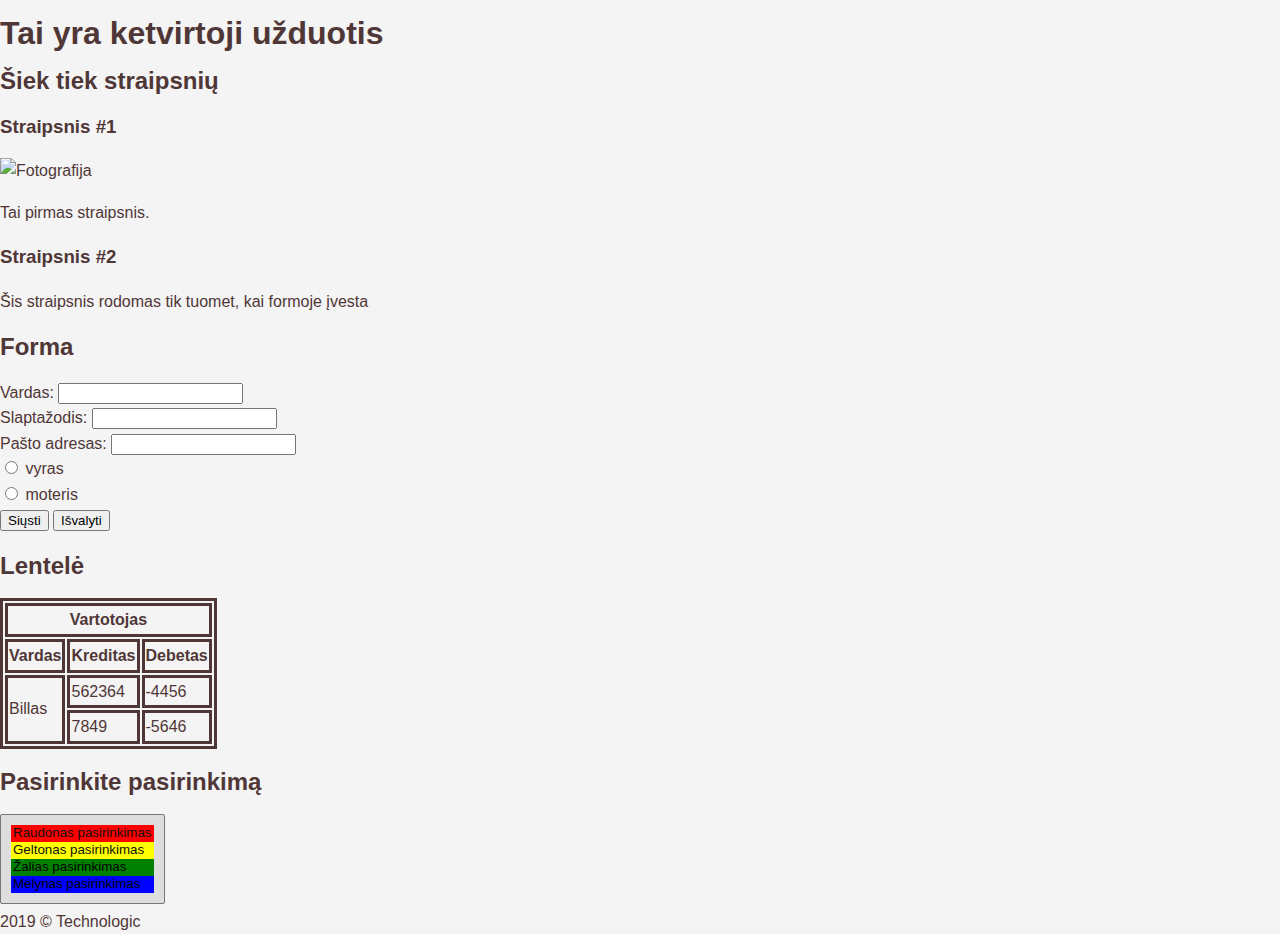
==== 4 uzd/index.html @ c01f5a1f "ff" ====
<!DOCTYPE html>
<html>
  <head>
    <meta charset="utf-8" />
    <title>4 užduotis</title>
    <link href="css/styles.css" rel="stylesheet" />
  </head>
  <body>
    <header>
      <h1>Tai yra ketvirtoji užduotis</h1>
    </header>
    <section>
      <h2>Šiek tiek straipsnių</h2>
      <article>
        <header>
          <h3>Straipsnis #1</h3>
        </header>
        <img
          src="https://cleus.co/wp-content/uploads/2019/03/programmer-in-rich-nation.jpg"
          alt="Fotografija"
        />
        <p>Tai pirmas straipsnis.</p>
      </article>
      <article id="antras-str">
        <header>
          <h3>Straipsnis #2</h3>
        </header>
        <p>Šis straipsnis rodomas tik tuomet, kai formoje įvesta</p>
      </article>
    </section>
    <section>
      <h2>Forma</h2>
      <form name="forma" action="rezultatas.html" method="post">
        Vardas: <input type="text" name="vardas" /><br />
        Slaptažodis: <input type="password" name="slaptazodis" /><br />
        Pašto adresas: <input type="text" name="email" /><br />
        <label> <input type="radio" name="lytis" value="V" /> vyras </label>
        <br />
        <label> <input type="radio" name="lytis" value="M" /> moteris </label>
        <br />
        <input type="submit" value="Siųsti" />
        <input type="reset" value="Išvalyti" />
      </form>
    </section>
    <aside>
      <section>
        <h2>Lentelė</h2>
        <table>
          <tr>
            <th colspan="3">Vartotojas</th>
          </tr>
          <tr>
            <th>Vardas</th>
            <th>Kreditas</th>
            <th>Debetas</th>
          </tr>
          <tr>
            <td rowspan="2">Billas</td>
            <td>562364</td>
            <td>-4456</td>
          </tr>
          <tr>
            <td>7849</td>
            <td>-5646</td>
          </tr>
        </table>
      </section>
    </aside>

    <section class="select">
      <h2>Pasirinkite pasirinkimą</h2>
      <select multiple size="4" name="manoMeniu">
        <option id="red-select" selected value="r"
          >Raudonas pasirinkimas</option
        >
        <option id="yellow-select" selected value="g"
          >Geltonas pasirinkimas</option
        >
        <option id="green-select" value="z">Žalias pasirinkimas</option>
        <option id="blue-select" value="m">Mėlynas pasirinkimas</option>
      </select>
    </section>
    <footer>2019 &copy; Technologic</footer>
  </body>
</html>
---- 4 uzd/css/styles.css ----
body {
  background: #f4f4f4;
  color: rgb(80, 55, 55);

  font-family: Arial, Helvetica, sans-serif;
  font-size: 16px;
  font-weight: normal;
  /*same as above*/
  font: normal, 16px, Arial, Helvetica, sans-serif;

  line-height: 1.6em;
  margin: 0;
}

/* Vaiko selektorius */
aside > section {
  display: block;
}

/* Ipedinio selektorius */
aside table {
  border: solid !important;
}

/* Inherit */
aside table * {
  border: inherit;
}

a {
  text-decoration: none;
  color: #000;
}

a:hover {
  color: #444;
  font-size: 17px;
}

a:active {
  color: green;
}

/* Atributo selektorius */
select[multiple] {
  background: #ddd;
  padding: 10px;
}

#red-select {
  background: red;
}
#yellow-select {
  background: yellow;
}
#green-select {
  background: green;
}
#blue-select {
  background: blue;
}

@media (max-width: 600px) {
  aside {
    display: none;
  }
  .select {
    display: none;
  }
  img {
    width: 100%;
  }
}
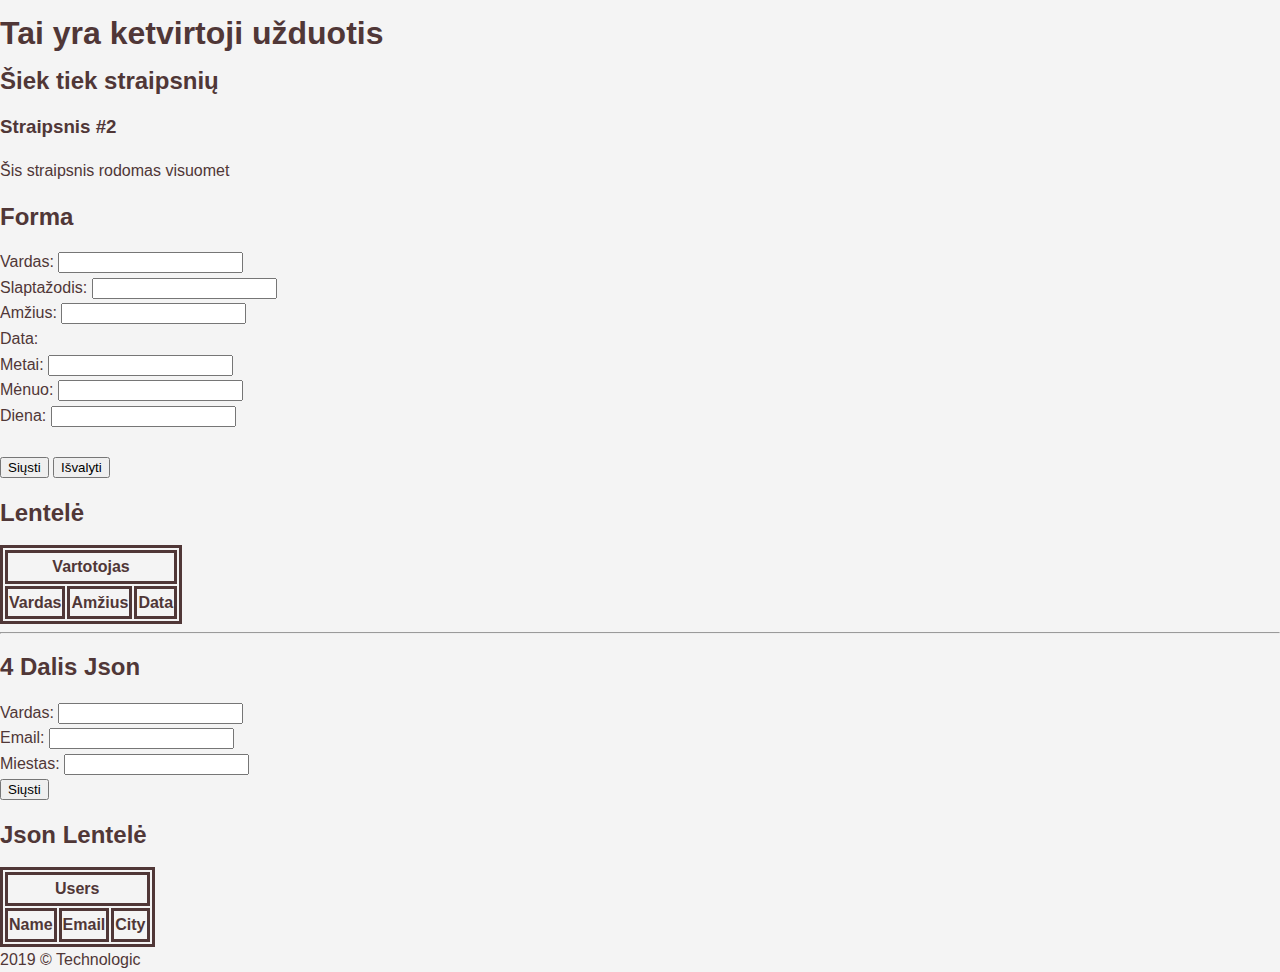
==== commit 8e7f1ddd: "hhhh" ====
--- a/4 uzd/index.html
+++ b/4 uzd/index.html
@@ -5,13 +5,15 @@
     <title>4 užduotis</title>
     <link href="css/styles.css" rel="stylesheet" />
   </head>
+  <script src="script.js"></script>
+  <script src="https://code.jquery.com/jquery-3.2.1.min.js"></script>
   <body>
     <header>
       <h1>Tai yra ketvirtoji užduotis</h1>
     </header>
     <section>
       <h2>Šiek tiek straipsnių</h2>
-      <article>
+      <article id="artur">
         <header>
           <h3>Straipsnis #1</h3>
         </header>
@@ -19,24 +21,37 @@
           src="https://cleus.co/wp-content/uploads/2019/03/programmer-in-rich-nation.jpg"
           alt="Fotografija"
         />
-        <p>Tai pirmas straipsnis.</p>
+        <p>
+          Tai yra Arturas. Matomas tik tuomet, kai lentelėje yra vardas Arturas
+        </p>
       </article>
       <article id="antras-str">
         <header>
           <h3>Straipsnis #2</h3>
         </header>
-        <p>Šis straipsnis rodomas tik tuomet, kai formoje įvesta</p>
+        <p id="straipsnis">Šis straipsnis rodomas visuomet</p>
       </article>
     </section>
     <section>
       <h2>Forma</h2>
-      <form name="forma" action="rezultatas.html" method="post">
+      <form name="forma" method="post" onsubmit="return validateForm()">
         Vardas: <input type="text" name="vardas" /><br />
         Slaptažodis: <input type="password" name="slaptazodis" /><br />
-        Pašto adresas: <input type="text" name="email" /><br />
-        <label> <input type="radio" name="lytis" value="V" /> vyras </label>
+        Amžius: <input type="text" name="age" required /><br />
+        <label for="start">Data: </label>
         <br />
-        <label> <input type="radio" name="lytis" value="M" /> moteris </label>
+        Metai: <input type="text" name="year" /><br />
+        Mėnuo: <input type="text" name="month" /><br />
+        Diena: <input type="text" name="day" /><br />
+        <!-- <input
+          type="date"
+          id="start"
+          name="date"
+          value="2019-12-16"
+          min="2019-01-01"
+          max="2019-12-31"
+          required
+        /> -->
         <br />
         <input type="submit" value="Siųsti" />
         <input type="reset" value="Išvalyti" />
@@ -45,40 +60,38 @@
     <aside>
       <section>
         <h2>Lentelė</h2>
-        <table>
+        <table id="lentele">
           <tr>
             <th colspan="3">Vartotojas</th>
           </tr>
           <tr>
             <th>Vardas</th>
-            <th>Kreditas</th>
-            <th>Debetas</th>
-          </tr>
-          <tr>
-            <td rowspan="2">Billas</td>
-            <td>562364</td>
-            <td>-4456</td>
-          </tr>
-          <tr>
-            <td>7849</td>
-            <td>-5646</td>
+            <th>Amžius</th>
+            <th>Data</th>
           </tr>
         </table>
       </section>
     </aside>
-
-    <section class="select">
-      <h2>Pasirinkite pasirinkimą</h2>
-      <select multiple size="4" name="manoMeniu">
-        <option id="red-select" selected value="r"
-          >Raudonas pasirinkimas</option
-        >
-        <option id="yellow-select" selected value="g"
-          >Geltonas pasirinkimas</option
-        >
-        <option id="green-select" value="z">Žalias pasirinkimas</option>
-        <option id="blue-select" value="m">Mėlynas pasirinkimas</option>
-      </select>
+    <hr />
+    <h2>4 Dalis Json</h2>
+    <form name="forma2" method="post" onsubmit="return submitJson()">
+      Vardas: <input type="text" name="vardas" /><br />
+      Email: <input type="text" name="email" /><br />
+      Miestas: <input type="text" name="city" required /><br />
+      <input type="submit" value="Siųsti" />
+    </form>
+    <section>
+      <h2>Json Lentelė</h2>
+      <table id="lentele2">
+        <tr>
+          <th colspan="3">Users</th>
+        </tr>
+        <tr>
+          <th>Name</th>
+          <th>Email</th>
+          <th>City</th>
+        </tr>
+      </table>
     </section>
     <footer>2019 &copy; Technologic</footer>
   </body>
--- a/4 uzd/css/styles.css
+++ b/4 uzd/css/styles.css
@@ -18,13 +18,17 @@
 }
 
 /* Ipedinio selektorius */
-aside table {
+table {
   border: solid !important;
 }
 
 /* Inherit */
-aside table * {
+table * {
   border: inherit;
+}
+
+#straipsnis {
+  font-size: 16px;
 }
 
 a {
@@ -60,6 +64,10 @@
   background: blue;
 }
 
+#artur {
+  display: none;
+}
+
 @media (max-width: 600px) {
   aside {
     display: none;
